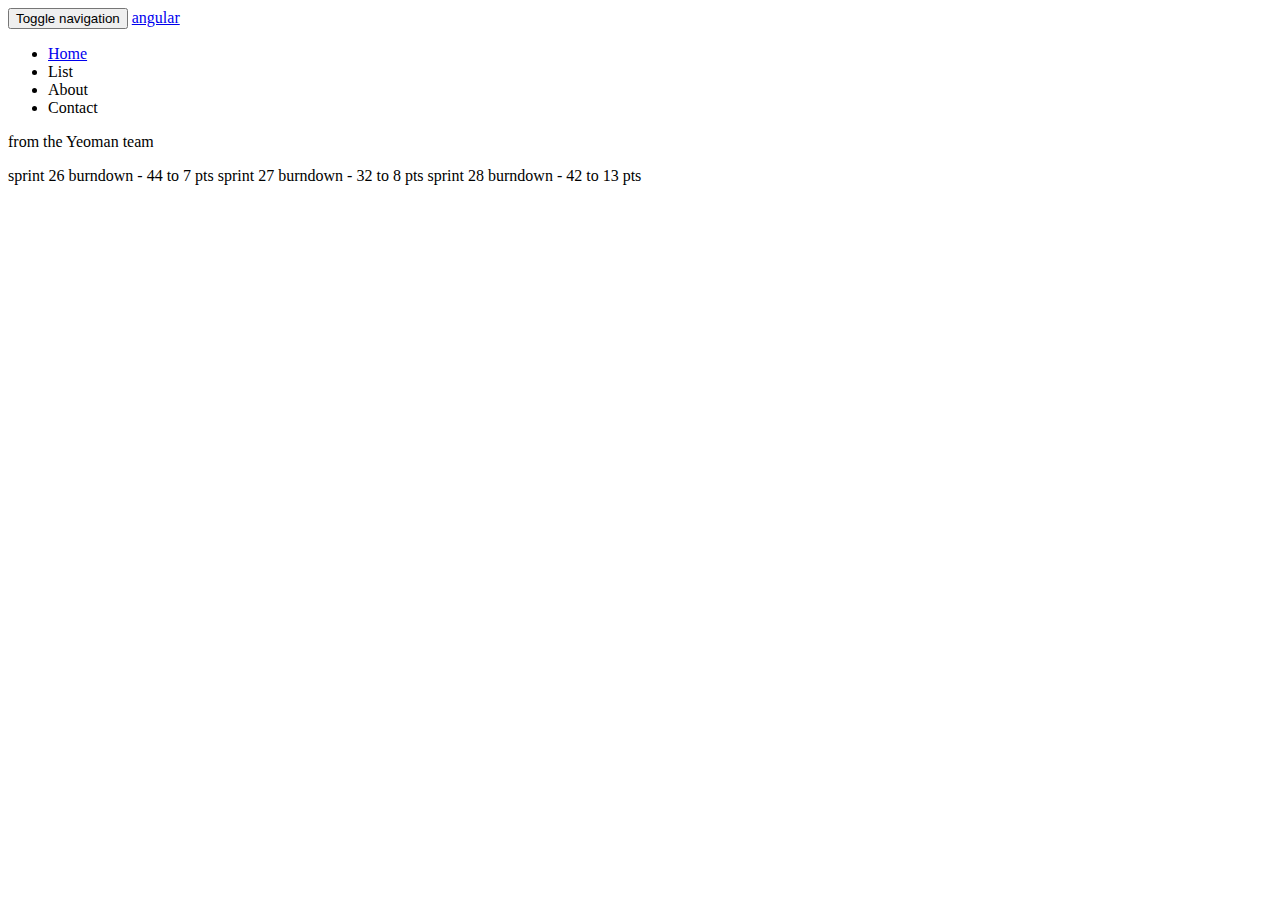
==== index.html @ 6203f212 "First app commit" ====
<!doctype html>
<html class="no-js">
  <head>
    <meta charset="utf-8">
    <title></title>
    <meta name="description" content="">
    <meta name="viewport" content="width=device-width">
    <!-- Place favicon.ico and apple-touch-icon.png in the root directory -->
    <!-- build:css(.) styles/vendor.css -->
    <!-- bower:css -->
    <!-- endbower -->
    <!-- endbuild -->
    <!-- build:css(.tmp) styles/main.css -->
    <link href="/angular/app/angular/stylesheets/styles.css" rel="stylesheet" type="text/css" />
    <script src="/angular/app/angular/javascripts/jquery/jquery.js"></script>    
    <script src="/angular/app/angular/javascripts/angular.min.js"></script>
    <script src="/angular/app/angular/javascripts/angular/angular-route.min.js"></script><!--https://code.angularjs.org/1.4.1/angular-route.min.js-->
    <script src="/angular/app/angular/javascripts/angular/angular-elastic-input/dist/angular-elastic-input.min.js"></script>
    <script src="/angular/app/angular/javascripts/angular/angular-animate.min.js"></script><!--https://cdnjs.cloudflare.com/ajax/libs/angular.js/1.3.15/angular-animate.min.js-->    
    <script src="/angular/app/angular/javascripts/bootstrap.js"></script>
    <!-- endbuild -->
  </head>
  <body ng-app="angularApp">
    <!--[if lt IE 7]>
      <p class="browsehappy">You are using an <strong>outdated</strong> browser. Please <a href="http://browsehappy.com/">upgrade your browser</a> to improve your experience.</p>
    <![endif]-->

    <!-- Add your site or application content here -->
    <div class="header">
      <div class="navbar navbar-default" role="navigation">
        <div class="container">
          <div class="navbar-header">

            <button type="button" class="navbar-toggle collapsed" data-toggle="collapse" data-target="#js-navbar-collapse">
              <span class="sr-only">Toggle navigation</span>
              <span class="icon-bar"></span>
              <span class="icon-bar"></span>
              <span class="icon-bar"></span>
            </button>

            <a class="navbar-brand" href="#/">angular</a>
          </div>

          <div class="collapse navbar-collapse" id="js-navbar-collapse">

            <ul class="nav navbar-nav">
              <li><a href="#/">Home</a></li>
              <li><a ng-href="#/list">List</a></li>
              <li><a ng-href="#/about">About</a></li>
              <li><a ng-href="#/contact">Contact</a></li>
            </ul>
          </div>
        </div>
      </div>
    </div>

    <div class="container">
      <div ng-view>
      </div>
    </div>

    <div class="footer">
      <div class="container">
        <p><span class="glyphicon glyphicon-heart"></span> from the Yeoman team</p>
      </div>
    </div>


    <!-- Google Analytics: change UA-XXXXX-X to be your site's ID 
     <script>
       !function(A,n,g,u,l,a,r){A.GoogleAnalyticsObject=l,A[l]=A[l]||function(){
       (A[l].q=A[l].q||[]).push(arguments)},A[l].l=+new Date,a=n.createElement(g),
       r=n.getElementsByTagName(g)[0],a.src=u,r.parentNode.insertBefore(a,r)
       }(window,document,'script','//www.google-analytics.com/analytics.js','ga');

       ga('create', 'UA-XXXXX-X');
       ga('send', 'pageview');
    </script>-->

    <!-- build:js(.) scripts/vendor.js -->
    <!-- bower:js -->
    <!-- endbower -->
    <!-- endbuild -->

        <!-- build:js({.tmp,app}) scripts/scripts.js -->
        <script src="scripts/app.js"></script>
        <script src="scripts/services.js"></script>
        <script src="scripts/test-object.js"></script>
        <script src="scripts/controllers/features-list.js"></script>
        <script src="scripts/controllers/feature-form.js"></script>
        <script src="scripts/controllers/about.js"></script>
        <script src="scripts/controllers/contact-form.js"></script>        
        <!-- endbuild -->
</body>
</html>

sprint 26 burndown - 44 to 7 pts
sprint 27 burndown - 32 to 8 pts
sprint 28 burndown - 42 to 13 pts
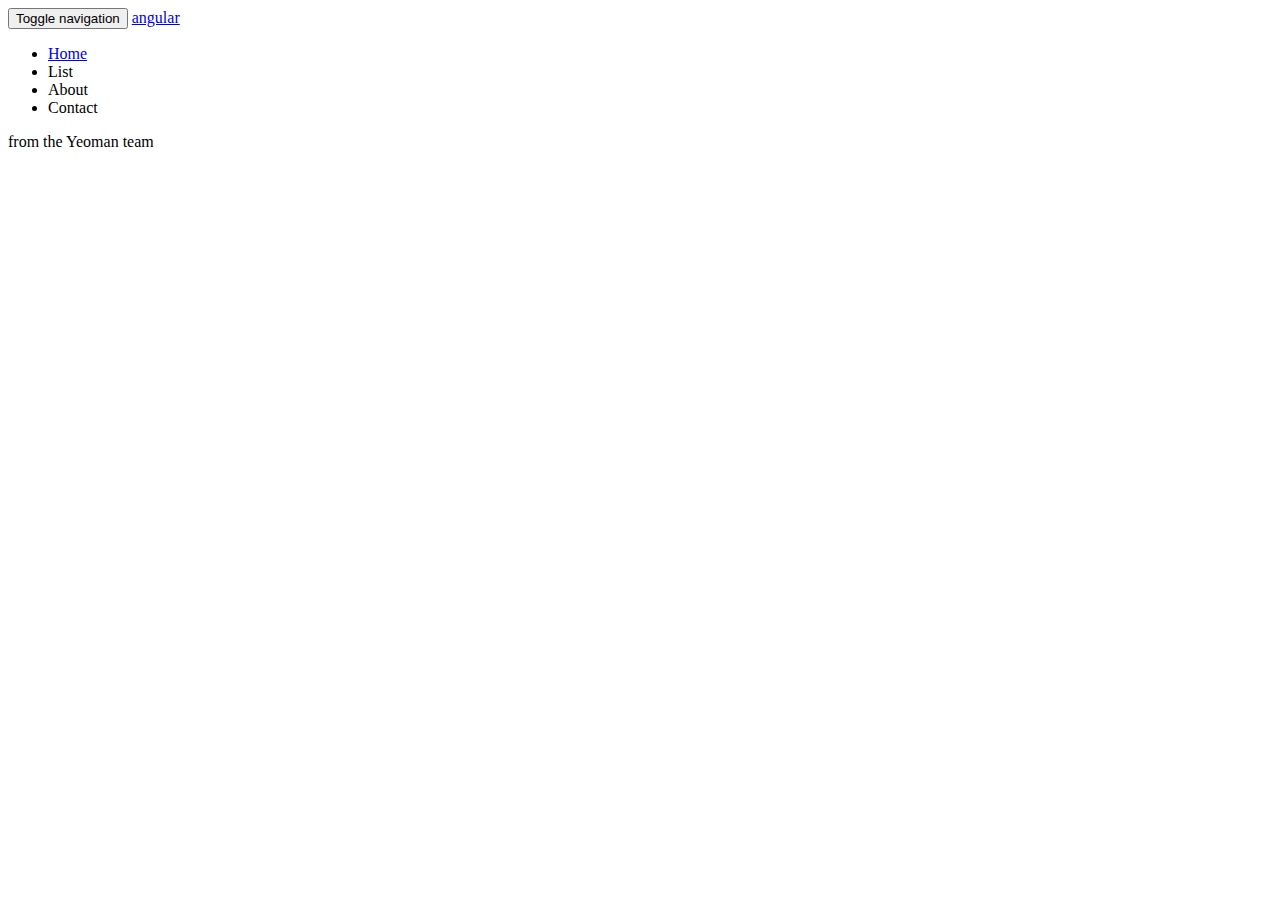
==== commit f2b3116f: "Added CodeMirror, added remove scenario button, and added 'scenarioId' to scenarios object." ====
--- a/index.html
+++ b/index.html
@@ -18,6 +18,10 @@
     <script src="/angular/app/angular/javascripts/angular/angular-elastic-input/dist/angular-elastic-input.min.js"></script>
     <script src="/angular/app/angular/javascripts/angular/angular-animate.min.js"></script><!--https://cdnjs.cloudflare.com/ajax/libs/angular.js/1.3.15/angular-animate.min.js-->    
     <script src="/angular/app/angular/javascripts/bootstrap.js"></script>
+    <!-- Code Mirror Src-->
+    <script src="/angular/app/angular/javascripts/CodeMirror/lib/codemirror.js"></script>
+    <link rel="stylesheet" href="/angular/app/angular/javascripts/CodeMirror/lib/codemirror.css">
+    <script src="/angular/app/angular/javascripts/CodeMirror/mode/javascript/javascript.js"></script>
     <!-- endbuild -->
   </head>
   <body ng-app="angularApp">
@@ -86,14 +90,11 @@
         <script src="scripts/app.js"></script>
         <script src="scripts/services.js"></script>
         <script src="scripts/test-object.js"></script>
+        <script src="scripts/coder-scroll.js"></script>
         <script src="scripts/controllers/features-list.js"></script>
         <script src="scripts/controllers/feature-form.js"></script>
         <script src="scripts/controllers/about.js"></script>
         <script src="scripts/controllers/contact-form.js"></script>        
         <!-- endbuild -->
-</body>
+  </body>
 </html>
-
-sprint 26 burndown - 44 to 7 pts
-sprint 27 burndown - 32 to 8 pts
-sprint 28 burndown - 42 to 13 pts
